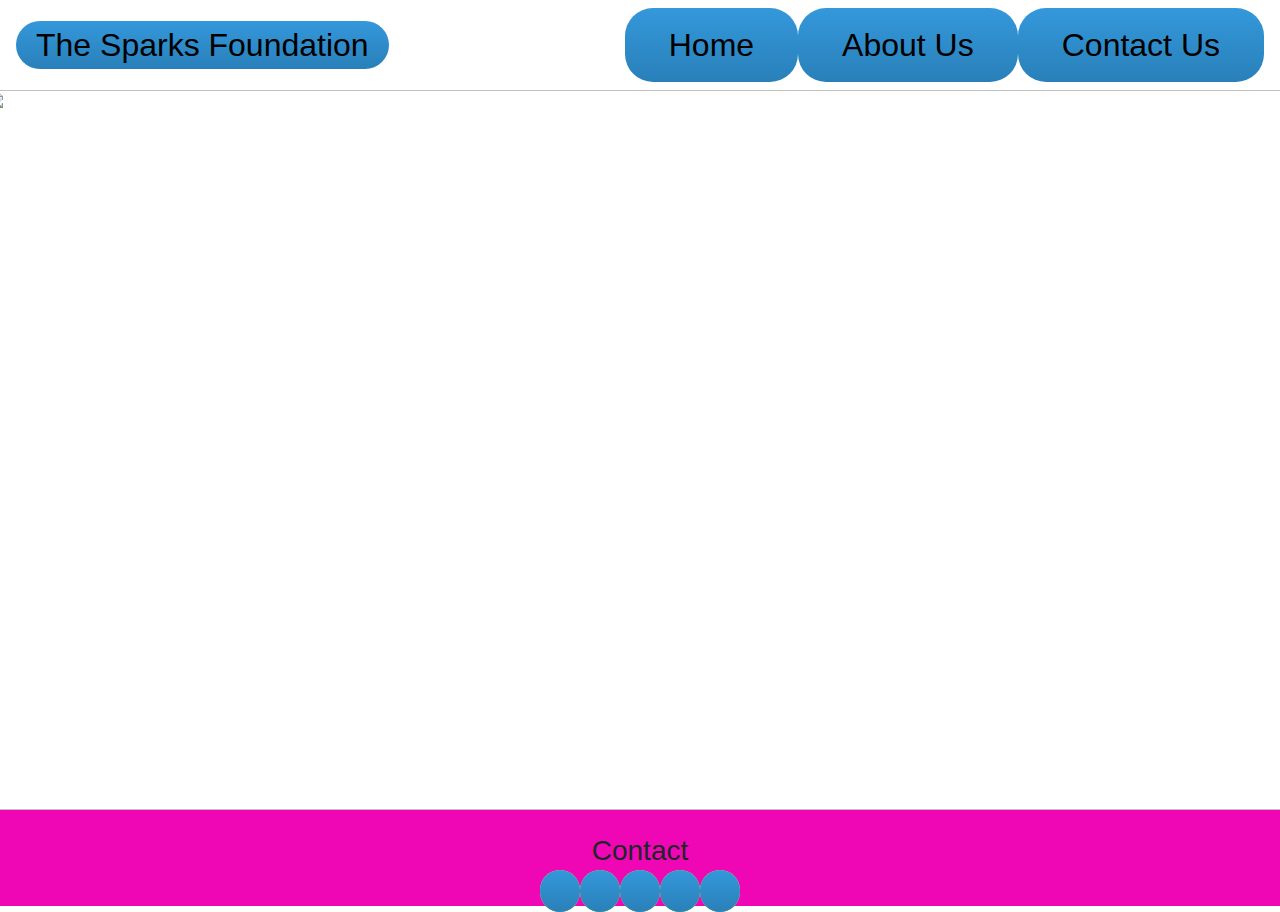
==== index.html @ 96d41e9f "nav background color change" ====
<!DOCTYPE html>
<html lang="en" dir="ltr">
  <head>
    <meta charset="utf-8">
    <link rel="icon" href="favicon.ico">
    <link rel="stylesheet" href="https://cdnjs.cloudflare.com/ajax/libs/font-awesome/5.15.3/css/all.min.css" integrity="sha512-iBBXm8fW90+nuLcSKlbmrPcLa0OT92xO1BIsZ+ywDWZCvqsWgccV3gFoRBv0z+8dLJgyAHIhR35VZc2oM/gI1w==" crossorigin="anonymous" referrerpolicy="no-referrer" />
    <link rel="stylesheet" href="styles.css">
    <link
    rel="stylesheet"
    href="https://stackpath.bootstrapcdn.com/bootstrap/4.4.1/css/bootstrap.min.css"
    integrity="sha384-Vkoo8x4CGsO3+Hhxv8T/Q5PaXtkKtu6ug5TOeNV6gBiFeWPGFN9MuhOf23Q9Ifjh"
    crossorigin="anonymous"
  />
    <title>Donate</title>
  </head>
  <body>
    <nav class="navbar navbar-expand-lg  navigation" style=" ">
      <button
        class="navbar-toggler"
        type="button"
        data-toggle="collapse"
        data-target="#navbarTogglerDemo03"
        aria-controls="navbarTogglerDemo03"
        aria-expanded="false"
        aria-label="Toggle navigation"
      >
        <span class="navbar-toggler-icon"></span>
      </button>

      <a class="navbar-brand" href="https://www.thesparksfoundationsingapore.org/">
        <h2>The Sparks Foundation</h2>
      </a>
      <div class="collapse navbar-collapse" id="navbarTogglerDemo03">
        <ul class="navbar-nav ml-auto mt-2 mt-lg-0">
          <li></li>
     
      <li>  </li>
        <li class="nav-item">
          <a class="nav-link mx-3" href="#"><h2>Home</h2></a>
        </li>

        <li class="nav-item">
            <a class="nav-link mx-3" href="https://www.linkedin.com/in/balaji-dhanavath-14a764197/"
              ><h2>About Us</h2></a>
          </li>

          <li class="nav-item">
            <a class="nav-link mx-3" href="contact.html">
              <h2>Contact Us</h2>
            </a>
          </li>
        </ul>
      </div>
    </nav>

    <div class="row" >
      <img src="https://www.worldvision.org.hk/en/images/data/02_Our_Work/01_Relief/2020-04_COVID-19_Global_Response/2021_04_30_COVID-19_India_img03_en.jpg" alt="" style="width: 100%; height:80vh;">

    </div>
    <div class="main">
      <h2 class="content1">The world is unstable and feeble with insecurity
      </h2>
      <h2 class="content2">We must be its strength offering our soul as stability</h2>
      <h2 class="content3">
        Make Your Contribution for Their Future <form><script src="https://checkout.razorpay.com/v1/payment-button.js" data-payment_button_id="pl_J9ND1J1OeoxiSq" async> </script> </form>
      </h2>

    </div>
 

<footer
      class="text-center"
      id="contact"
      style="background-color: #EF07B6 "
    >
      <!-- Grid container -->
      <div class="container pt-4">
        <!-- Section: Social media -->
        <h3>Contact</h3>
        <section class="">
          <!-- Instagram -->
          <a
            class="nav-item"
            href="https://www.instagram.com/balaji._.1301_/?hl=en"
            role="button"
            data-mdb-ripple-color="dark"

            ><i class="fab fa-instagram"></i
          ></a>

          <!-- Facebook -->
          <a
            class="nav-item"
            href="https://www.facebook.com/balaji.dhanavath.9"
            role="button"
            data-mdb-ripple-color="dark"
            ><i class="fab fa-facebook-f"></i
          ></a>

          <!-- Youtube -->
          <a
            class="nav-item"
            href="https://www.youtube.com/channel/UCN08TmBGzuNKJKealAQSR3A"
            role="button"
            data-mdb-ripple-color="dark"
            ><i class="fab fa-youtube"></i
          ></a>

          <!-- Linkedin -->
          <a
            class="nav-item"
            href="https://www.linkedin.com/in/balaji-dhanavath-14a764197/"
            role="button"
            data-mdb-ripple-color="dark"
            ><i class="fab fa-linkedin"></i
          ></a>
          <!-- Github -->
          <a
            class="nav-item"
            href="http://github.com/DhanavathBalaji"
            role="button"
            data-mdb-ripple-color="dark"
            ><i class="fab fa-github"></i
          ></a>
        </section>
        <!-- Section: Social media -->
      </div>
</body>

</html>
---- styles.css ----
*
{
  margin:0px;
}
body
{
  background:#87afeb;
}
h2
{
  display: inline;
  color:black;
}
img{
  position: relative;
  top: 0px;
  height:700px;
  width: 1530;
}
.navbar-brand
{
  background: #3498db;
  background-image: -webkit-linear-gradient(top, #3498db, #2980b9);
  background-image: -moz-linear-gradient(top, #3498db, #2980b9);
  background-image: -ms-linear-gradient(top, #3498db, #2980b9);
  background-image: -o-linear-gradient(top, #3498db, #2980b9);
  background-image: linear-gradient(to bottom, #3498db, #2980b9);
  -webkit-border-radius: 28;
  -moz-border-radius: 28;
  border-radius: 28px;
  font-family: Arial;
  color: #ffffff;
  font-size: 20px;
  padding: 10px 20px 10px 20px;
  text-decoration: none;
}
.navbar-brand:hover {
  background: #3cb0fd;
  background-image: -webkit-linear-gradient(top, #3cb0fd, #3498db);
  background-image: -moz-linear-gradient(top, #3cb0fd, #3498db);
  background-image: -ms-linear-gradient(top, #3cb0fd, #3498db);
  background-image: -o-linear-gradient(top, #3cb0fd, #3498db);
  background-image: linear-gradient(to bottom, #3cb0fd, #3498db);
  text-decoration: none;
}
.navbar-brandC
{
  background: #3498db;
  background-image: -webkit-linear-gradient(top, #3498db, #2980b9);
  background-image: -moz-linear-gradient(top, #3498db, #2980b9);
  background-image: -ms-linear-gradient(top, #3498db, #2980b9);
  background-image: -o-linear-gradient(top, #3498db, #2980b9);
  background-image: linear-gradient(to bottom, #3498db, #2980b9);
  -webkit-border-radius: 28;
  -moz-border-radius: 28;
  border-radius: 28px;
  font-family: Arial;
  color: #ffffff;
  font-size: 20px;
  padding: 10px 20px 10px 20px;
  text-decoration: none;
  position: absolute;
  left:800px;
  top:30px;

}
.navbar-brandC:hover {
  background: #3cb0fd;
  background-image: -webkit-linear-gradient(top, #3cb0fd, #3498db);
  background-image: -moz-linear-gradient(top, #3cb0fd, #3498db);
  background-image: -ms-linear-gradient(top, #3cb0fd, #3498db);
  background-image: -o-linear-gradient(top, #3cb0fd, #3498db);
  background-image: linear-gradient(to bottom, #3cb0fd, #3498db);
  text-decoration: none;
}
.textCenter
{
  position: absolute;
  left:450px;
  top:30px;

}
.nav-item{
  background:#E9EF07;
  background-image: -webkit-linear-gradient(top, #3498db, #2980b9);
  background-image: -moz-linear-gradient(top, #3498db, #2980b9);
  background-image: -ms-linear-gradient(top, #3498db, #2980b9);
  background-image: -o-linear-gradient(top, #3498db, #2980b9);
  background-image: linear-gradient(to bottom, #3498db, #2980b9);
  -webkit-border-radius: 28;
  -moz-border-radius: 28;
  border-radius: 28px;
  font-family: Arial;
  color: #ffffff;
  font-size: 20px;
  padding: 10px 20px 10px 20px;
  text-decoration: none;
/*  position: relative;
  left:530px;
  top: 15px;*/
}

.nav-item:hover {
  background: #E9EF07;
  background-image: -webkit-linear-gradient(top, #3cb0fd, #3498db);
  background-image: -moz-linear-gradient(top, #3cb0fd, #3498db);
  background-image: -ms-linear-gradient(top, #3cb0fd, #3498db);
  background-image: -o-linear-gradient(top, #3cb0fd, #3498db);
  background-image: linear-gradient(to bottom, #3cb0fd, #3498db);
  text-decoration: none;
}
.content1{
  color: white;
  position:absolute;
  left:40px;
  top:350px;
}
.content2
{
  color: white;
  position:absolute;
  left:40px;
  top:390px;
}
.content3
{
  color: white;
  position:absolute;
  left:70px;
  top:480px;
}
.paymentG{
  position: absolute;
  left:100px;
  top:550px;

}
.contact
{
   color: white;
   position:absolute;
   left:700px;
   top:60px;

}
form{
  position: absolute;
  left:500px;
  top:100px;

}


.feedback-input {
  color:rgb(215, 189, 226);
  font-family: Helvetica, Arial, sans-serif;
  font-weight:500;
  font-size: 18px;
  border-radius: 5px;
  line-height: 22px;
  background-color: transparent;
  border:2px solid #CC6666;
  transition: all 0.3s;
  padding: 13px;
  margin-bottom: 15px;
  width:100%;
  box-sizing: border-box;
  outline:0;
}

.feedback-input:focus { border:2px solid #CC4949; }

textarea {
  height: 150px;
  line-height: 150%;
  resize:vertical;
}
[type="submit"] {
  font-family: 'Montserrat', Arial, Helvetica, sans-serif;
  width: 100%;
  background:rgb(52, 152, 219);
  border-radius:5px;
  border:0;
  cursor:pointer;
  color:white;
  font-size:24px;
  padding-top:10px;
  padding-bottom:10px;
  transition: all 0.3s;
  margin-top:-4px;
  font-weight:700;
}
[type="submit"]:hover { background:#CC4949; }
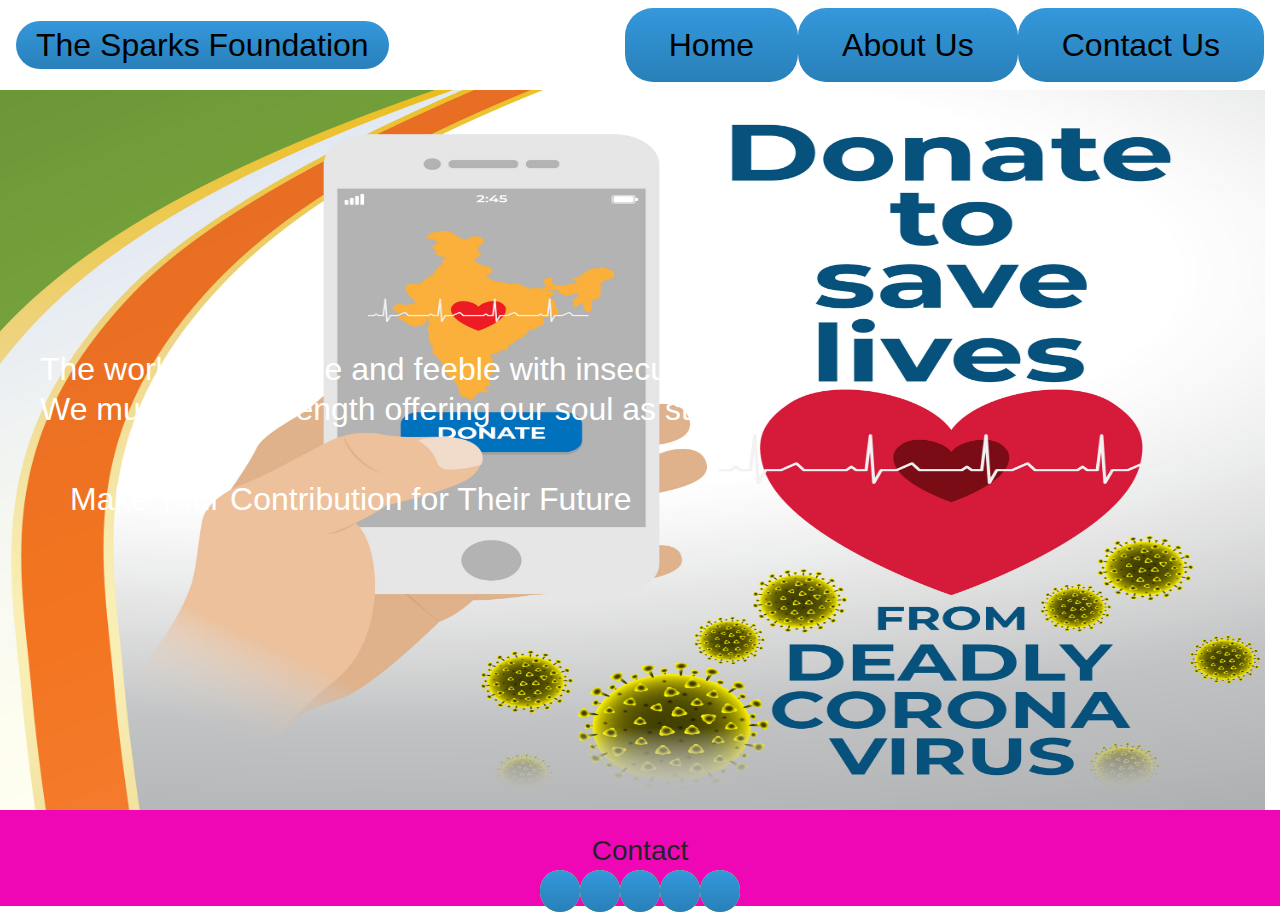
==== commit 4b0094ed: "change background image" ====
--- a/index.html
+++ b/index.html
@@ -53,8 +53,8 @@
       </div>
     </nav>
 
-    <div class="row" >
-      <img src="https://www.worldvision.org.hk/en/images/data/02_Our_Work/01_Relief/2020-04_COVID-19_Global_Response/2021_04_30_COVID-19_India_img03_en.jpg" alt="" style="width: 100%; height:80vh;">
+    <div class="row" style="width:100%;height:80vh">
+      <img src="./pic1.jpg" alt="" style="width: 100%; height:100%;">
 
     </div>
     <div class="main">
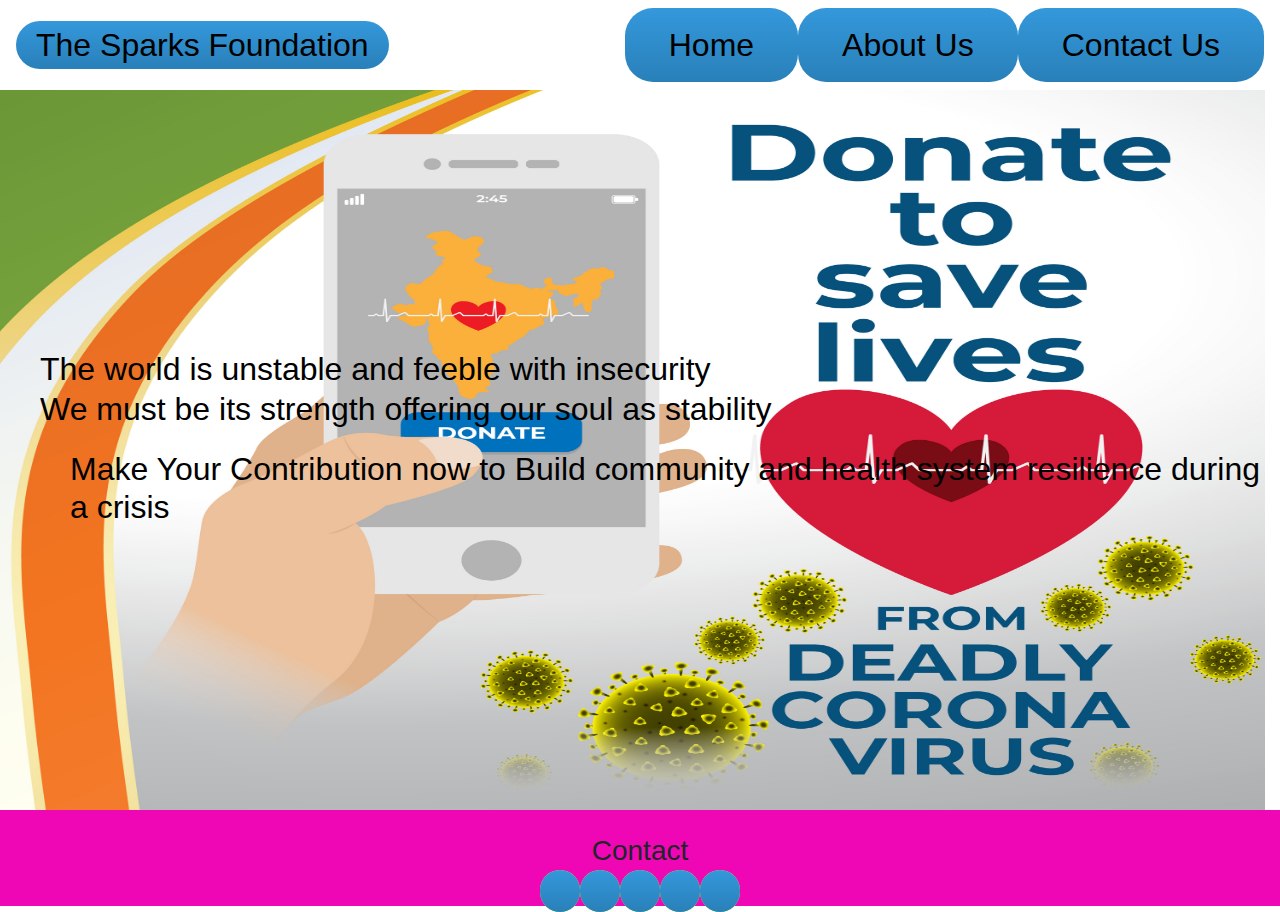
==== commit f6cc1dcb: "text change" ====
--- a/index.html
+++ b/index.html
@@ -62,7 +62,7 @@
       </h2>
       <h2 class="content2">We must be its strength offering our soul as stability</h2>
       <h2 class="content3">
-        Make Your Contribution for Their Future <form><script src="https://checkout.razorpay.com/v1/payment-button.js" data-payment_button_id="pl_J9ND1J1OeoxiSq" async> </script> </form>
+        Make Your Contribution now to Build community and health system resilience during a crisis <form><script src="https://checkout.razorpay.com/v1/payment-button.js" data-payment_button_id="pl_J9ND1J1OeoxiSq" async> </script> </form>
       </h2>
 
     </div>
--- a/styles.css
+++ b/styles.css
@@ -110,24 +110,24 @@
   text-decoration: none;
 }
 .content1{
-  color: white;
+  color: black;
   position:absolute;
   left:40px;
   top:350px;
 }
 .content2
 {
-  color: white;
+  color: black;
   position:absolute;
   left:40px;
   top:390px;
 }
 .content3
 {
-  color: white;
+  color: black;
   position:absolute;
   left:70px;
-  top:480px;
+  top:450px;
 }
 .paymentG{
   position: absolute;
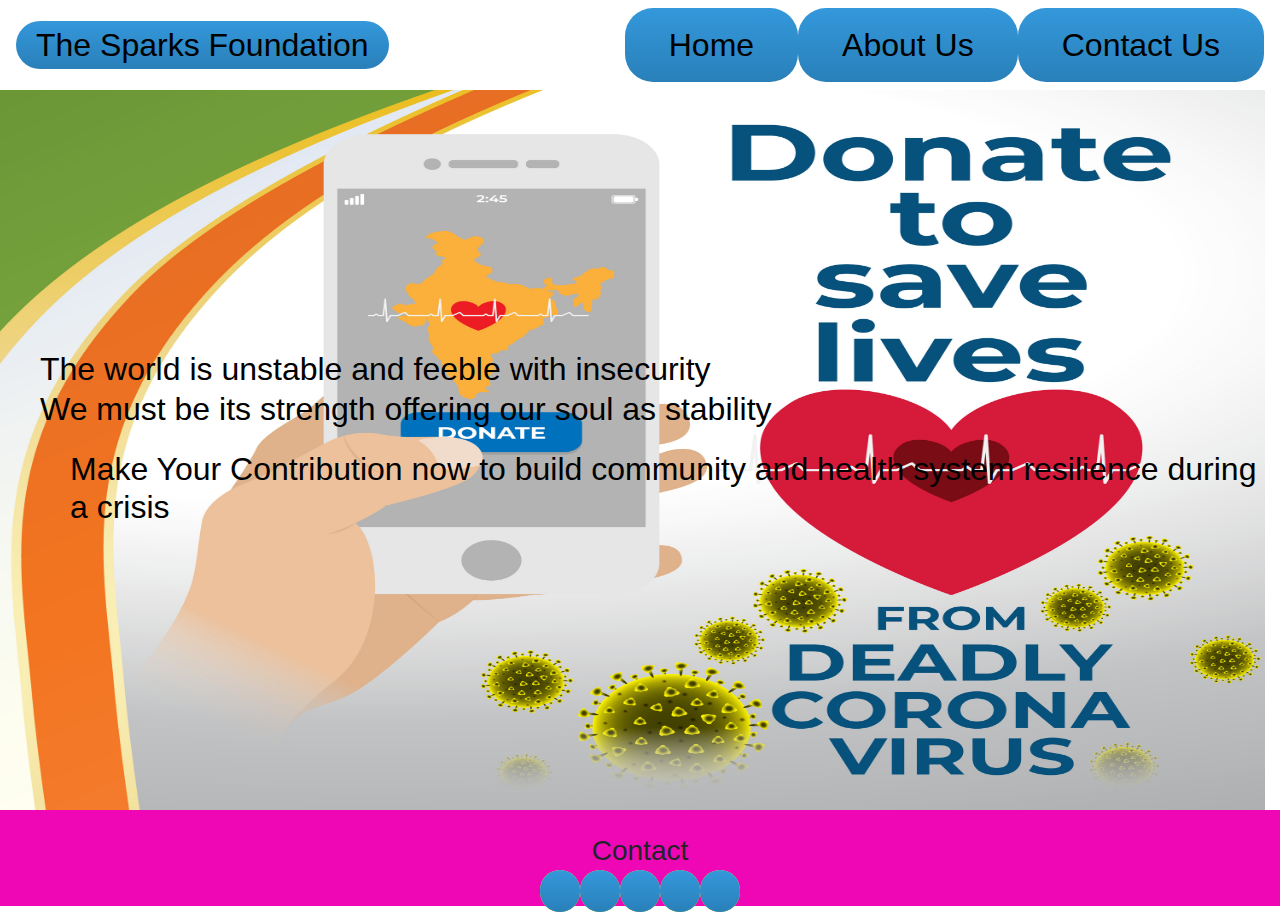
==== commit 3bc59327: "text space change" ====
--- a/index.html
+++ b/index.html
@@ -62,7 +62,8 @@
       </h2>
       <h2 class="content2">We must be its strength offering our soul as stability</h2>
       <h2 class="content3">
-        Make Your Contribution now to Build community and health system resilience during a crisis <form><script src="https://checkout.razorpay.com/v1/payment-button.js" data-payment_button_id="pl_J9ND1J1OeoxiSq" async> </script> </form>
+        Make Your Contribution now to build community and health system 
+        resilience during a crisis <form><script src="https://checkout.razorpay.com/v1/payment-button.js" data-payment_button_id="pl_J9ND1J1OeoxiSq" async> </script> </form>
       </h2>
 
     </div>
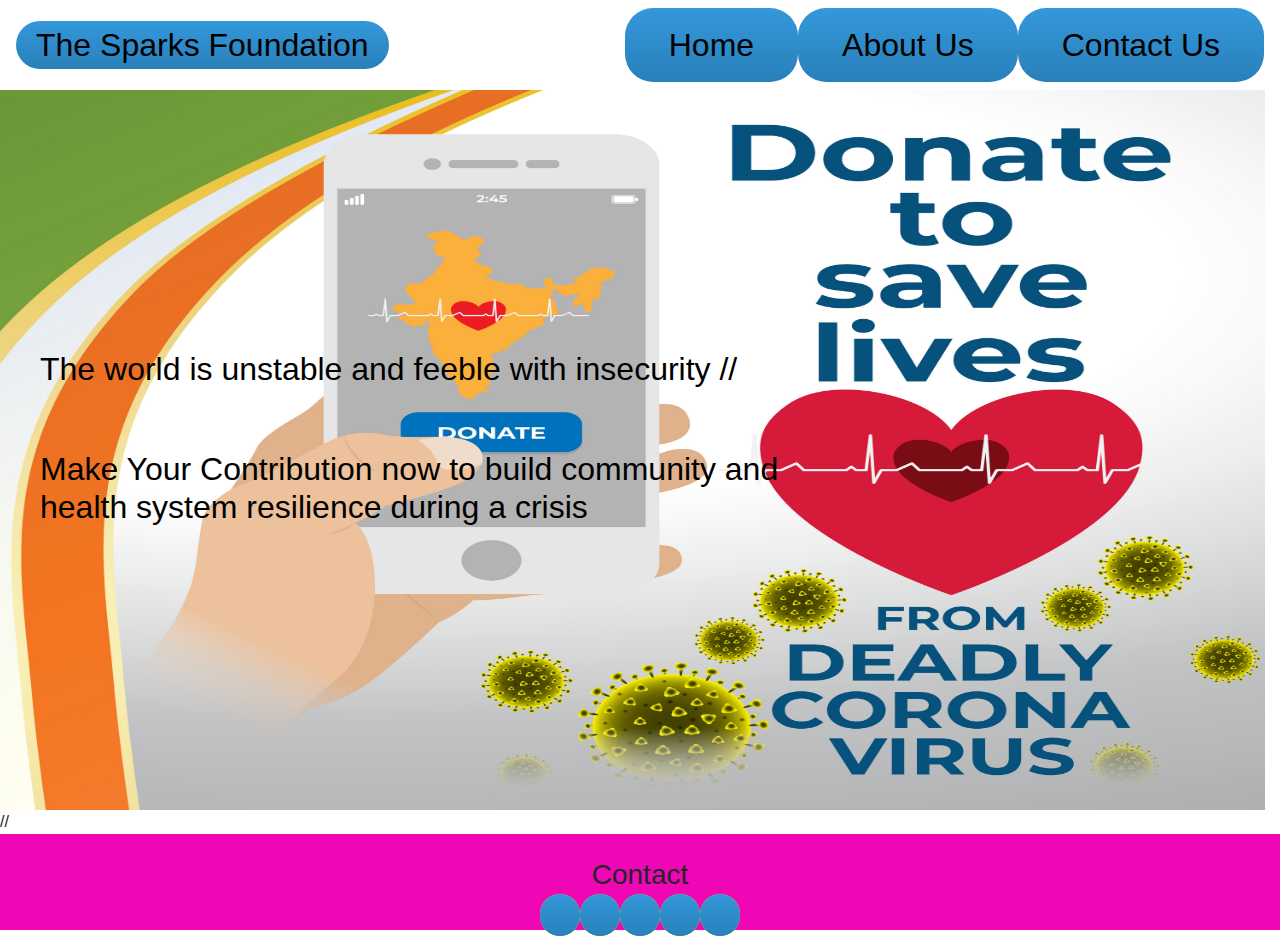
==== commit b33af0bc: "text change" ====
--- a/index.html
+++ b/index.html
@@ -58,9 +58,9 @@
 
     </div>
     <div class="main">
-      <h2 class="content1">The world is unstable and feeble with insecurity
-      </h2>
-      <h2 class="content2">We must be its strength offering our soul as stability</h2>
+    //  <h2 class="content1">The world is unstable and feeble with insecurity
+     // </h2>
+
       <h2 class="content3">
         Make Your Contribution now to build community and health system 
         resilience during a crisis <form><script src="https://checkout.razorpay.com/v1/payment-button.js" data-payment_button_id="pl_J9ND1J1OeoxiSq" async> </script> </form>
--- a/styles.css
+++ b/styles.css
@@ -126,13 +126,14 @@
 {
   color: black;
   position:absolute;
-  left:70px;
+  left:40px;
+  right:500px;
   top:450px;
 }
 .paymentG{
   position: absolute;
   left:100px;
-  top:550px;
+  top:560px;
 
 }
 .contact
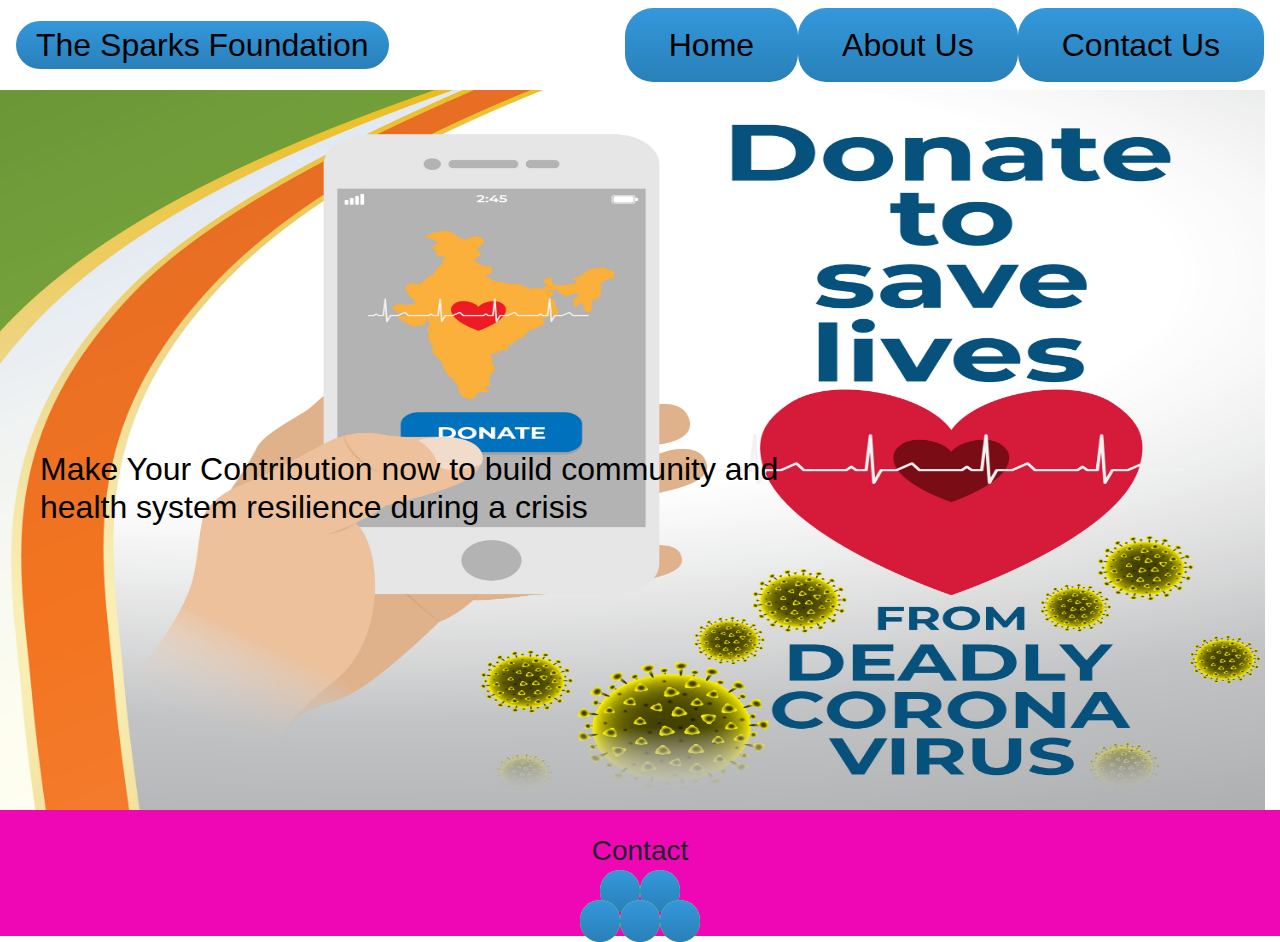
==== commit 3bf62445: "Update index.html" ====
--- a/index.html
+++ b/index.html
@@ -58,8 +58,8 @@
 
     </div>
     <div class="main">
-    //  <h2 class="content1">The world is unstable and feeble with insecurity
-     // </h2>
+    <!--  <h2 class="content1">The world is unstable and feeble with insecurity </h2>
+-->
 
       <h2 class="content3">
         Make Your Contribution now to build community and health system 
@@ -79,33 +79,7 @@
         <!-- Section: Social media -->
         <h3>Contact</h3>
         <section class="">
-          <!-- Instagram -->
-          <a
-            class="nav-item"
-            href="https://www.instagram.com/balaji._.1301_/?hl=en"
-            role="button"
-            data-mdb-ripple-color="dark"
-
-            ><i class="fab fa-instagram"></i
-          ></a>
-
-          <!-- Facebook -->
-          <a
-            class="nav-item"
-            href="https://www.facebook.com/balaji.dhanavath.9"
-            role="button"
-            data-mdb-ripple-color="dark"
-            ><i class="fab fa-facebook-f"></i
-          ></a>
-
-          <!-- Youtube -->
-          <a
-            class="nav-item"
-            href="https://www.youtube.com/channel/UCN08TmBGzuNKJKealAQSR3A"
-            role="button"
-            data-mdb-ripple-color="dark"
-            ><i class="fab fa-youtube"></i
-          ></a>
+        
 
           <!-- Linkedin -->
           <a
@@ -124,6 +98,36 @@
             ><i class="fab fa-github"></i
           ></a>
         </section>
+        
+        
+        
+         <!-- Instagram -->
+          <a
+            class="nav-item"
+            href="https://www.instagram.com"
+            role="button"
+            data-mdb-ripple-color="dark"
+
+            ><i class="fab fa-instagram"></i
+          ></a>
+
+          <!-- Facebook -->
+          <a
+            class="nav-item"
+            href="https://www.facebook.com"
+            role="button"
+            data-mdb-ripple-color="dark"
+            ><i class="fab fa-facebook-f"></i
+          ></a>
+
+          <!-- Youtube -->
+          <a
+            class="nav-item"
+            href="https://www.youtube.com"
+            role="button"
+            data-mdb-ripple-color="dark"
+            ><i class="fab fa-youtube"></i
+          ></a>
         <!-- Section: Social media -->
       </div>
 </body>
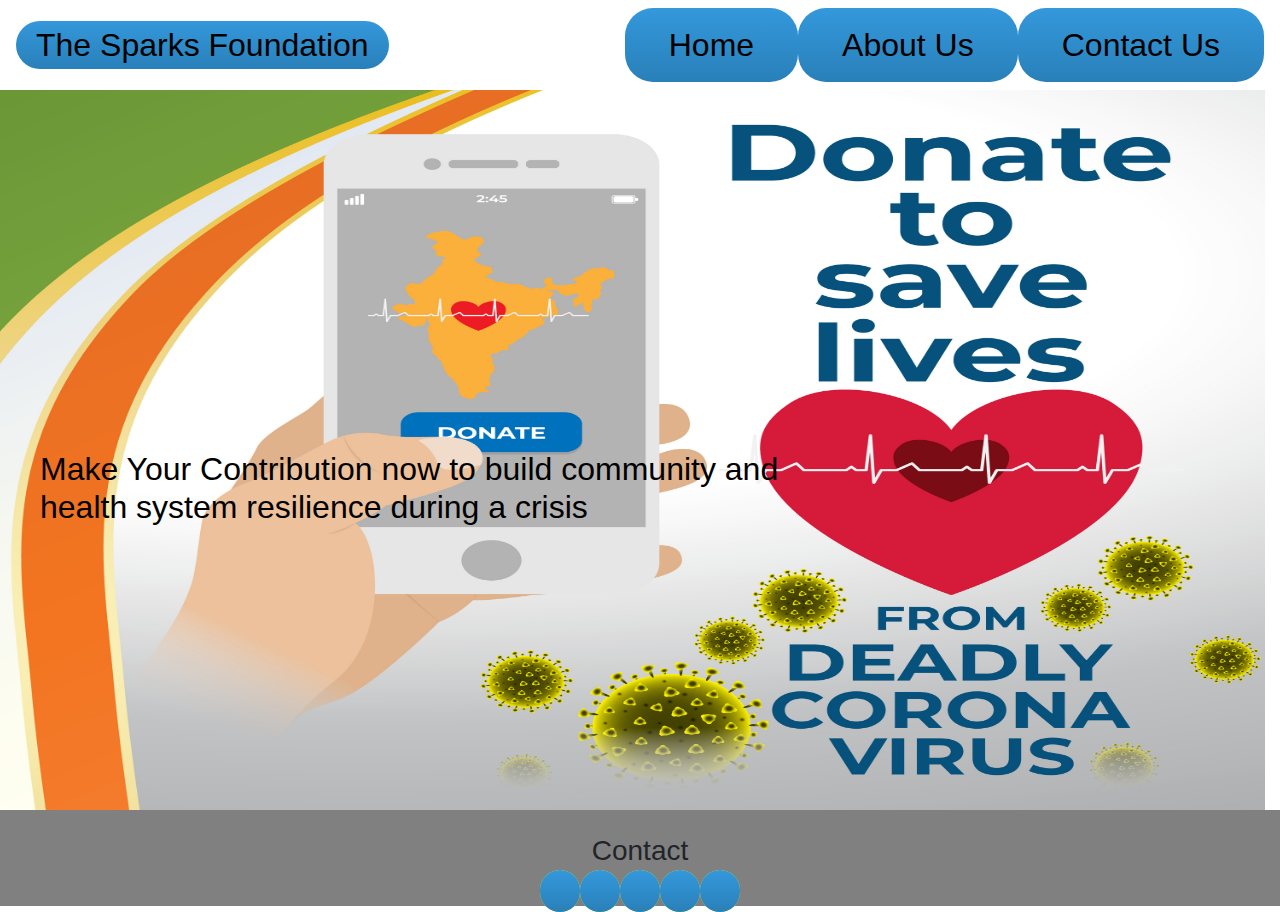
==== commit de4ff547: "Update index.html" ====
--- a/index.html
+++ b/index.html
@@ -72,7 +72,7 @@
 <footer
       class="text-center"
       id="contact"
-      style="background-color: #EF07B6 "
+      style="background-color:#808080 "
     >
       <!-- Grid container -->
       <div class="container pt-4">
@@ -97,8 +97,7 @@
             data-mdb-ripple-color="dark"
             ><i class="fab fa-github"></i
           ></a>
-        </section>
-        
+         
         
         
          <!-- Instagram -->
@@ -128,6 +127,9 @@
             data-mdb-ripple-color="dark"
             ><i class="fab fa-youtube"></i
           ></a>
+          
+          
+          </section>
         <!-- Section: Social media -->
       </div>
 </body>
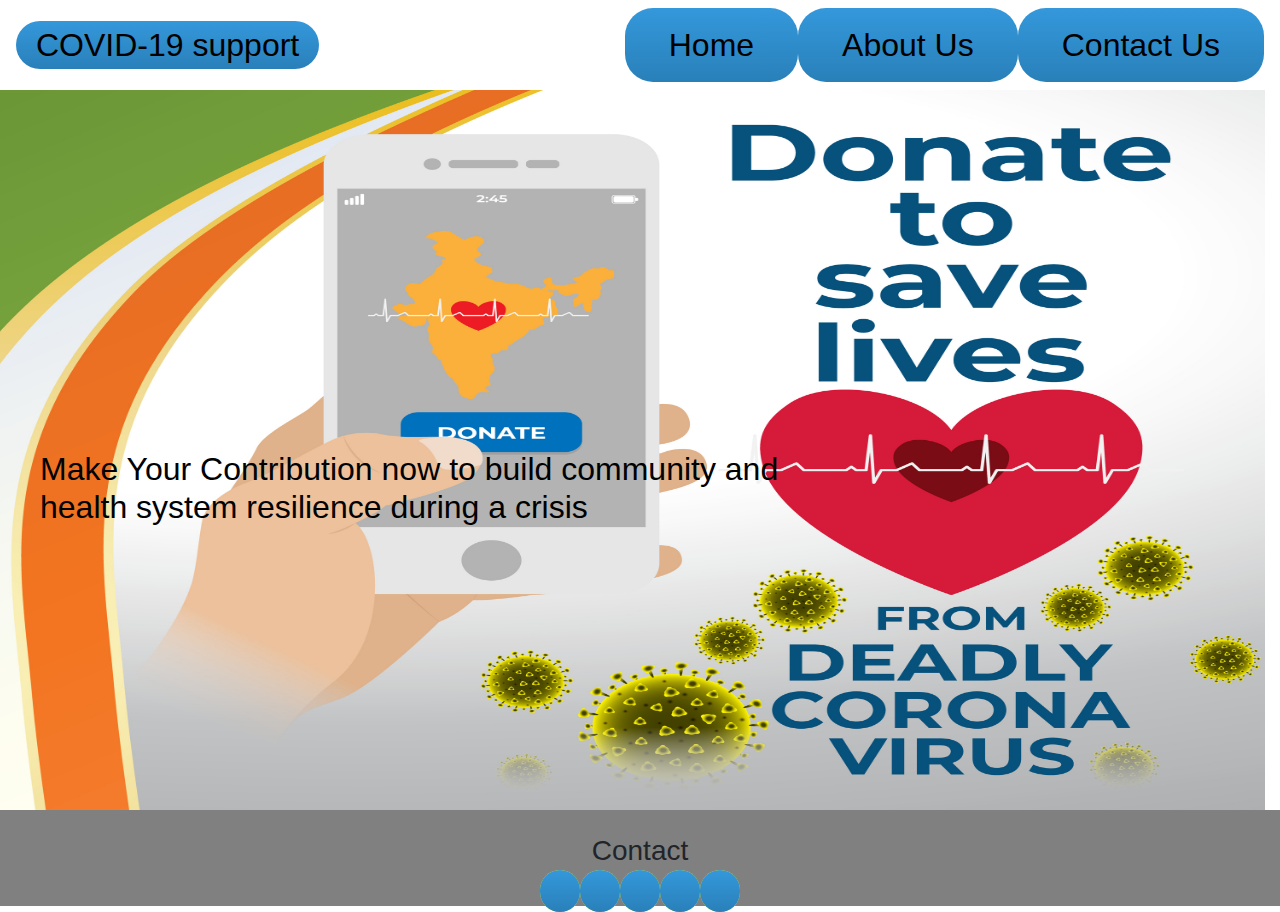
==== commit 291c364b: "Update index.html" ====
--- a/index.html
+++ b/index.html
@@ -27,8 +27,8 @@
         <span class="navbar-toggler-icon"></span>
       </button>
 
-      <a class="navbar-brand" href="https://www.thesparksfoundationsingapore.org/">
-        <h2>The Sparks Foundation</h2>
+      <a class="navbar-brand" href="">
+        <h2>COVID-19 support</h2>
       </a>
       <div class="collapse navbar-collapse" id="navbarTogglerDemo03">
         <ul class="navbar-nav ml-auto mt-2 mt-lg-0">
